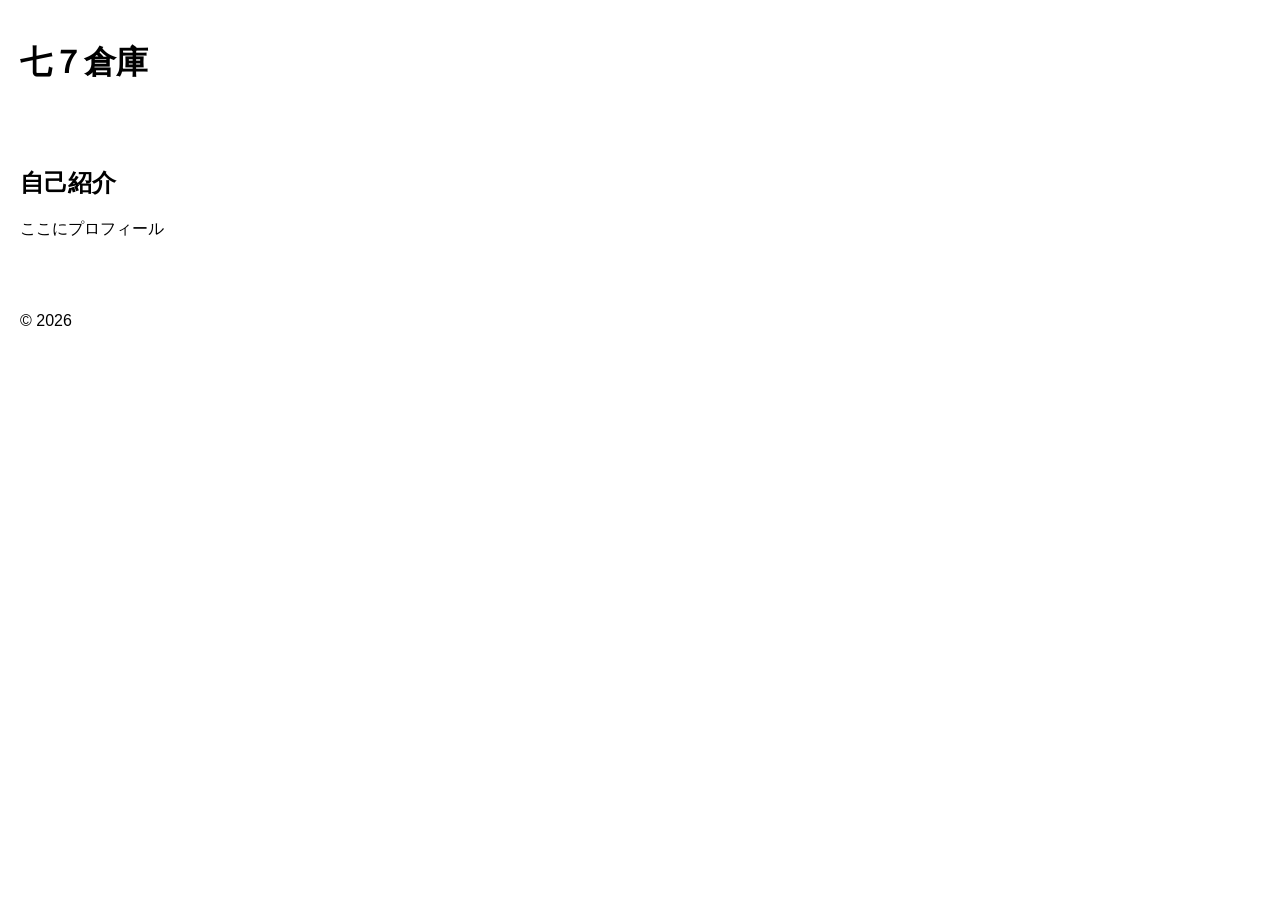
==== index.html @ 0d3d52bb "初期テンプレ作成 HTML・CSS・JSのひな型を追加" ====
<!DOCTYPE html>
<html lang="ja">
<head>
    <meta name="viewport" content="width=device-width, initial-scale=1.0">
    <title>nana-strage</title>
    <link rel="stylesheet" href="stylesheet.css">
</head>
    
<body>
   
<header>
    <h1>七７倉庫</h1>
</header>

<main>
    <h2>自己紹介</h2>
    <p>ここにプロフィール</p>
</main>

<footer>
    <p>© 2026</p>
</footer>
    <script src="js/script.js"></script>
</body>
</html>
---- stylesheet.css ----
body {
    margin: 0;
    font-family: sans-serif;
}

header, main, footer {
    padding: 20px;
}
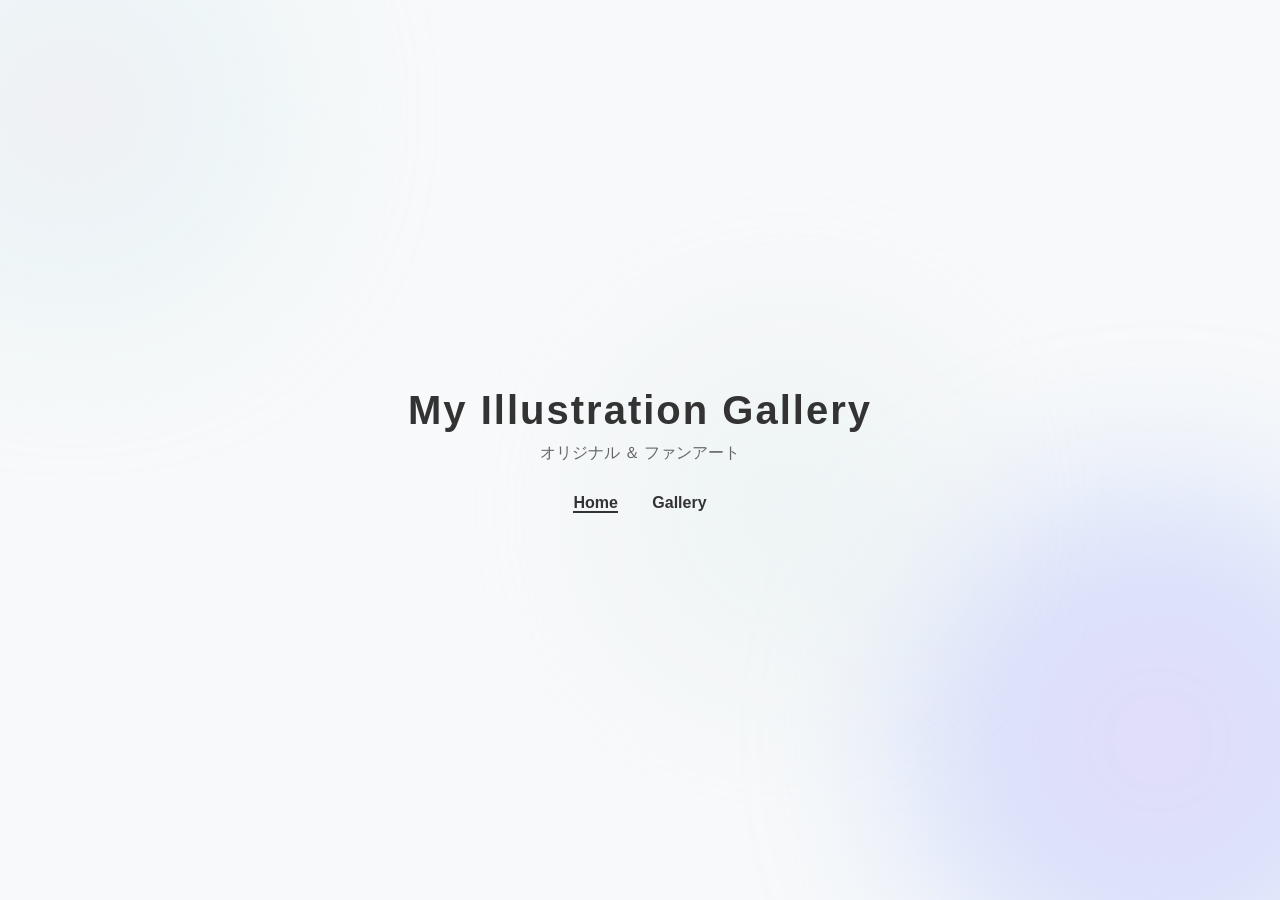
==== commit e284f90c: "組みなおし・jsのテスト" ====
--- a/index.html
+++ b/index.html
@@ -1,25 +1,28 @@
 <!DOCTYPE html>
 <html lang="ja">
 <head>
+    <meta charset="UTF-8">
     <meta name="viewport" content="width=device-width, initial-scale=1.0">
-    <title>nana-strage</title>
+    <title>My Gallery</title>
     <link rel="stylesheet" href="stylesheet.css">
 </head>
-    
 <body>
-   
-<header>
-    <h1>七７倉庫</h1>
-</header>
 
-<main>
-    <h2>自己紹介</h2>
-    <p>ここにプロフィール</p>
-</main>
+    <div class="bg-container">
+        <div class="bg-circle circle1"></div>
+        <div class="bg-circle circle2"></div>
+        <div class="bg-circle circle3"></div>
+    </div>
 
-<footer>
-    <p>© 2026</p>
-</footer>
-    <script src="js/script.js"></script>
+    <main class="content">
+        <h1>My Illustration Gallery</h1>
+        <p>オリジナル ＆ ファンアート</p>
+        <nav>
+            <a href="index.html" class="active">Home</a>
+            <a href="gallery.html">Gallery</a>
+        </nav>
+    </main>
+
+    <script src="script.js"></script>
 </body>
 </html>
--- a/stylesheet.css
+++ b/stylesheet.css
@@ -1,8 +1,96 @@
-body {
+/* 基本リセット */
+* {
     margin: 0;
-    font-family: sans-serif;
+    padding: 0;
+    box-sizing: border-box;
 }
 
-header, main, footer {
-    padding: 20px;
+body {
+    font-family: 'Helvetica Neue', Arial, sans-serif;
+    color: #333;
+    background-color: #f7f9fa; /* 全体の背景色（イラストが映える淡い色） */
+    overflow-x: hidden;
+    min-height: 100vh;
+}
+
+/* ==========================================
+   背景のスタイル（パララックス用）
+========================================== */
+.bg-container {
+    position: fixed;
+    top: 0;
+    left: 0;
+    width: 100vw;
+    height: 100vh;
+    z-index: -1; /* コンテンツの後ろに配置 */
+    overflow: hidden;
+    pointer-events: none; /* マウスイベントを貫通させてコンテンツの邪魔をしない */
+}
+
+/* 共通の球のスタイル */
+.bg-circle {
+    position: absolute;
+    border-radius: 50%;
+    filter: blur(80px); /* これで境界線を思い切りボカします */
+    opacity: 0.5;       /* 透明度を下げて主張を控えめに */
+    will-change: transform; /* アニメーションの軽量化 */
+}
+
+/* 各球の色と初期位置（絵の世界観に合わせて変えてみてください） */
+.circle1 {
+    width: 400px;
+    height: 400px;
+    background: radial-gradient(circle, #ffdee9 0%, #b5fffc 100%);
+    top: -10%;
+    left: -10%;
+}
+
+.circle2 {
+    width: 500px;
+    height: 500px;
+    background: radial-gradient(circle, #e0c3fc 0%, #8ec5fc 100%);
+    bottom: -10%;
+    right: -10%;
+}
+
+.circle3 {
+    width: 300px;
+    height: 300px;
+    background: radial-gradient(circle, #f0faf7 0%, #d4e0e5 100%);
+    top: 40%;
+    left: 50%;
+}
+
+/* ==========================================
+   コンテンツのスタイル
+========================================== */
+.content {
+    display: flex;
+    flex-direction: column;
+    align-items: center;
+    justify-content: center;
+    height: 100vh;
+    text-align: center;
+}
+
+h1 {
+    font-size: 2.5rem;
+    margin-bottom: 10px;
+    letter-spacing: 0.05em;
+}
+
+p {
+    color: #666;
+    margin-bottom: 30px;
+}
+
+nav a {
+    color: #333;
+    text-decoration: none;
+    margin: 0 15px;
+    font-weight: bold;
+}
+
+nav a.active {
+    border-bottom: 2px solid #333;
 }
